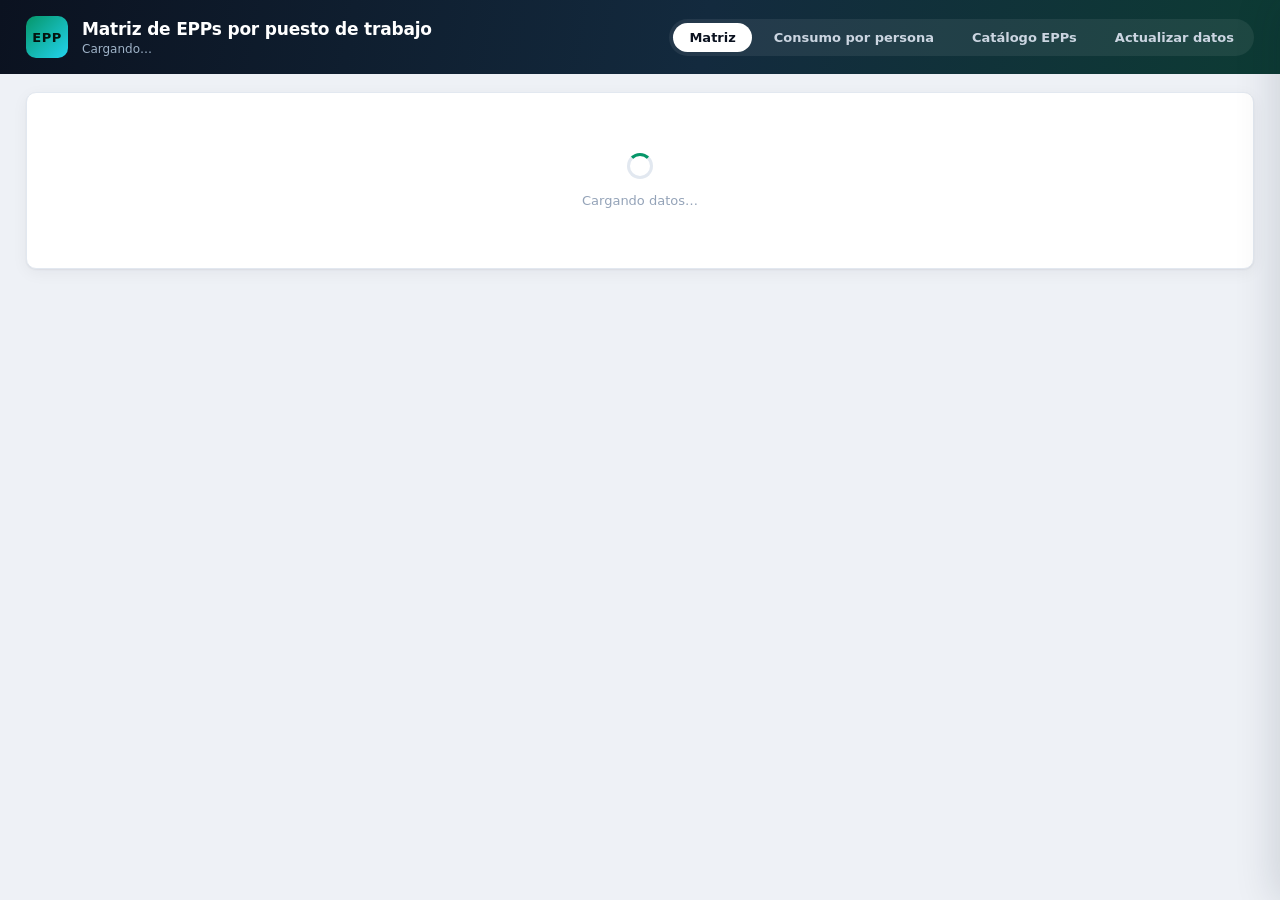
==== index.html @ 10862133 "Actualizar" ====
<!DOCTYPE html>
<html lang="es">
<head>
<meta charset="UTF-8">
<meta name="viewport" content="width=device-width, initial-scale=1">
<title>Matriz de EPPs por puesto · Consumo de EPPs</title>
<link rel="stylesheet" href="css/estilos.css">
</head>
<body>

<header class="topbar">
  <div class="brand">
    <div class="logo">EPP</div>
    <div>
      <h1>Matriz de EPPs por puesto de trabajo</h1>
      <p>Cargando…</p>
    </div>
  </div>
  <nav>
    <a href="index.html" class="activo">Matriz</a>
    <a href="consumo.html">Consumo por persona</a>
    <a href="epps.html">Catálogo EPPs</a>
    <a href="actualizar.html">Actualizar datos</a>
  </nav>
</header>

<main>

  <div id="cargando" class="card cargando">
    <div class="spinner"></div>
    Cargando datos…
  </div>

  <div id="app" class="oculto">

    <section class="card filtros">
      <div class="f-group">
        <label for="f-area">Área</label>
        <select id="f-area"><option value="">Todas</option></select>
      </div>
      <div class="f-group">
        <label for="f-lugar">Lugar de trabajo (CECO)</label>
        <select id="f-lugar"><option value="">Todos</option></select>
      </div>
      <div class="f-group">
        <label for="f-puesto">Puesto</label>
        <select id="f-puesto"><option value="">Todos</option></select>
      </div>
      
      <!-- BARRA DE HERRAMIENTAS (Alineada a la derecha) -->
      <div class="f-group" style="flex-direction: row; align-items: center; gap: 16px; margin-left: auto;">
        
        <!-- BOTÓN DE PANTALLA COMPLETA -->
        <button id="btn-fullscreen" class="btn-exportar-verde" type="button" style="background:#fff; color:#0f172a; border-color:#cbd5e1;">
          ⛶ Pantalla Completa
        </button>

        <label class="sw" style="margin-bottom: 0; font-weight: normal; color: #475569;">
          <input type="checkbox" id="t-vacias" checked> Plazas sin consumo
        </label>
        <button id="b-exportar" class="btn-exportar-verde" type="button">
          ⬇ Exportar matriz
        </button>
        <button id="b-limpiar" class="btn-limpiar" type="button">Limpiar filtros</button>
      </div>
    </section>

    <section class="kpis">
      <div class="kpi">
        <div class="kpi-icon">
          <svg fill="none" stroke="currentColor" viewBox="0 0 24 24" stroke-width="2"><path stroke-linecap="round" stroke-linejoin="round" d="M17 20h5v-2a3 3 0 00-5.356-1.857M17 20H7m10 0v-2c0-.656-.126-1.283-.356-1.857M7 20H2v-2a3 3 0 015.356-1.857M7 20v-2c0-.656.126-1.283.356-1.857m0 0a5.002 5.002 0 019.288 0M15 7a3 3 0 11-6 0 3 3 0 016 0zm6 3a2 2 0 11-4 0 2 2 0 014 0zM7 10a2 2 0 11-4 0 2 2 0 014 0z"></path></svg>
        </div>
        <div class="kpi-content">
          <div class="lbl">Plazas (puesto + lugar)</div>
          <div class="val" id="k-plazas">—</div>
          <div class="sub" id="k-plazas-sub"></div>
        </div>
      </div>
      
      <div class="kpi">
        <div class="kpi-icon">
          <svg fill="none" stroke="currentColor" viewBox="0 0 24 24" stroke-width="2"><path stroke-linecap="round" stroke-linejoin="round" d="M9 12l2 2 4-4m5.618-4.016A11.955 11.955 0 0112 2.944a11.955 11.955 0 01-8.618 3.04A12.02 12.02 0 003 9c0 5.591 3.824 10.29 9 11.622 5.176-1.332 9-6.03 9-11.622 0-1.042-.133-2.052-.382-3.016z"></path></svg>
        </div>
        <div class="kpi-content">
          <div class="lbl">EPPs en la matriz</div>
          <div class="val" id="k-epps">—</div>
          <div class="sub">son base en al menos un puesto</div>
        </div>
      </div>

      <div class="kpi destacado">
        <div class="kpi-icon">
          <svg fill="none" stroke="currentColor" viewBox="0 0 24 24" stroke-width="2"><path stroke-linecap="round" stroke-linejoin="round" d="M12 8c-1.657 0-3 .895-3 2s1.343 2 3 2 3 .895 3 2-1.343 2-3 2m0-8c1.11 0 2.08.402 2.599 1M12 8V7m0 1v8m0 0v1m0-1c-1.11 0-2.08-.402-2.599-1M21 12a9 9 0 11-18 0 9 9 0 0118 0z"></path></svg>
        </div>
        <div class="kpi-content">
          <div class="lbl">Costo de dotación</div>
          <div class="val" id="k-costo">—</div>
          <div class="sub" id="k-costo-sub"></div>
        </div>
      </div>
    </section>

    <div class="tabla-wrap">
      <table class="matriz" id="matriz">
        <colgroup id="matriz-colgroup"></colgroup>
        <thead id="matriz-head"></thead>
        <tbody id="matriz-body"></tbody>
      </table>
    </div>

    <div class="pie">
      <div class="leyenda">
        <span><span class="muestra" style="background:#059669"></span> EPP de consumo base del puesto</span>
        <span>lo adicional (unos pocos) no se marca: está en el detalle de la fila</span>
        <span><span class="pendiente">sin consumo</span> plaza sin ningún registro</span>
      </div>
      <div id="contador" style="color:#94a3b8"></div>
    </div>

  </div>
</main>

<!-- panel lateral -->
<aside class="drawer" id="drawer">
  <button class="cerrar" id="b-cerrar" title="Cerrar">✕</button>
  <div class="drawer-h">
    <h2 id="d-titulo"></h2>
    <p id="d-sub"></p>
  </div>
  <div class="drawer-b" id="d-cuerpo"></div>
</aside>

<script src="js/vendor/xlsx.full.min.js"></script>
<script src="js/config.js"></script>
<script src="js/data.js?v=1.0.4"></script>
<script src="js/exportar.js"></script>
<script src="js/matriz.js?v=1.0.4"></script>
</body>
</html>
---- css/estilos.css ----
/* ============================================================
   Consumo de EPPs — hoja de estilos
   ============================================================ */

:root {
  --bg:        #eef1f6;
  --panel:     #ffffff;
  --ink:       #0f172a;
  --ink-soft:  #475569;
  --muted:     #94a3b8;
  --line:      #e2e8f0;
  --line-soft: #eef2f7;
  --accent:    #059669;
  --accent-dk: #047857;
  --accent-lt: #d1fae5;
  --warn:      #d97706;
  --warn-lt:   #fef3c7;
  --sombra:    0 1px 2px rgba(15,23,42,.06), 0 4px 16px rgba(15,23,42,.05);
  --radio:     10px;

  --f-casco:      #6366f1;
  --f-auditivo:   #0ea5e9;
  --f-respirador: #14b8a6;
  --f-lente:      #8b5cf6;
  --f-guante:     #f59e0b;
  --f-bota:       #ef4444;
  --f-soldadura:  #64748b;
  --f-ropa:       #ec4899;
  --f-arnes:      #84cc16;
  --f-otros:      #94a3b8;
}

* { box-sizing: border-box; }

body {
  margin: 0;
  font-family: "Segoe UI", system-ui, -apple-system, "Helvetica Neue", Arial, sans-serif;
  background: var(--bg);
  color: var(--ink);
  font-size: 14px;
  -webkit-font-smoothing: antialiased;
}

/* ---------- barra superior ---------- */
.topbar {
  background: linear-gradient(100deg, #0b1220 0%, #132a3e 55%, #0d3b34 100%);
  color: #fff;
  padding: 16px 26px;
  display: flex;
  align-items: center;
  justify-content: space-between;
  gap: 24px;
  flex-wrap: wrap;
}

.brand { display: flex; align-items: center; gap: 14px; }

.logo {
  width: 42px; height: 42px; border-radius: 10px;
  background: linear-gradient(135deg, var(--accent), #22d3ee);
  display: grid; place-items: center;
  font-weight: 800; font-size: 13px; letter-spacing: .5px;
  color: #04140f;
  flex: 0 0 auto;
}

.brand h1 { font-size: 17px; margin: 0 0 3px; font-weight: 650; letter-spacing: -.2px; }
.brand p  { margin: 0; font-size: 12px; color: #9fb3c8; }

.topbar nav { display: flex; gap: 6px; background: rgba(255,255,255,.07); padding: 4px; border-radius: 999px; }

.topbar nav a {
  color: #cbd5e1; text-decoration: none; font-size: 13px; font-weight: 550;
  padding: 7px 16px; border-radius: 999px; transition: .15s;
}
.topbar nav a:hover { color: #fff; background: rgba(255,255,255,.08); }
.topbar nav a.activo { background: #fff; color: #0b1220; }

/* ---------- layout ---------- */
main { padding: 18px 26px 40px; max-width: 100%; }

.card {
  background: var(--panel);
  border: 1px solid var(--line);
  border-radius: var(--radio);
  box-shadow: var(--sombra);
}

/* ---------- filtros ---------- */
.filtros {
  display: flex;
  gap: 18px;
  align-items: flex-end;
  flex-wrap: wrap;
  padding: 14px 18px;
  margin-bottom: 14px;
}

.f-group { display: flex; flex-direction: column; gap: 5px; }
.f-group > label {
  font-size: 11px; font-weight: 650; letter-spacing: .4px;
  text-transform: uppercase; color: var(--muted);
}

select, input[type=text], input[type=search] {
  font: inherit; font-size: 13px;
  padding: 8px 11px;
  border: 1px solid var(--line);
  border-radius: 8px;
  background: #fff;
  color: var(--ink);
  min-width: 190px;
  outline: none;
  transition: border-color .15s, box-shadow .15s;
}
select:focus, input[type=text]:focus, input[type=search]:focus {
  border-color: var(--accent);
  box-shadow: 0 0 0 3px rgba(5,150,105,.12);
}

.chips { display: flex; gap: 5px; flex-wrap: wrap; max-width: 560px; }

.chip {
  font-size: 12px; font-weight: 600;
  padding: 6px 11px;
  border-radius: 999px;
  border: 1px solid var(--line);
  background: #fff;
  color: var(--ink-soft);
  cursor: pointer;
  user-select: none;
  transition: .12s;
  display: inline-flex; align-items: center; gap: 6px;
}
.chip:hover { border-color: #cbd5e1; background: #f8fafc; }
.chip .pt { width: 8px; height: 8px; border-radius: 50%; }
.chip.on { background: var(--ink); border-color: var(--ink); color: #fff; }
.chip.on .pt { box-shadow: 0 0 0 2px rgba(255,255,255,.35); }

.sw {
  display: inline-flex; align-items: center; gap: 7px;
  font-size: 12.5px; color: var(--ink-soft);
  cursor: pointer; user-select: none; margin-bottom: 3px;
}
.sw input { accent-color: var(--accent); width: 15px; height: 15px; cursor: pointer; }

.toggles { gap: 8px; }

/* --- KPIs estilo tarjeta (compactas) --- */
.kpis {
  display: grid;
  grid-template-columns: repeat(3, 1fr); /* 3 columnas iguales */
  gap: 12px;
  margin-bottom: 14px;
}

.kpi {
  display: flex;
  align-items: center;
  gap: 12px;
  padding: 10px 14px;
  background: #fff;
  border: 1px solid var(--line);
  border-radius: var(--radio);
  box-shadow: var(--sombra);
}

/* El cuadro del ícono */
.kpi-icon {
  width: 32px;
  height: 32px;
  background: #ecfdf5; /* Fondo verde muy clarito */
  color: var(--accent);
  border-radius: 8px;
  display: flex;
  align-items: center;
  justify-content: center;
  flex-shrink: 0;
}

.kpi-icon svg {
  width: 18px;
  height: 18px;
}

/* Contenedor de textos */
.kpi-content {
  display: flex;
  flex-direction: column;
}

/* Textos mucho más pequeños */
.kpi .lbl { 
  font-size: 9px; 
  text-transform: uppercase; 
  letter-spacing: .4px; 
  color: var(--muted); 
  font-weight: 700; 
}

.kpi .val { 
  font-size: 16px; 
  font-weight: 700; 
  letter-spacing: -.4px; 
  margin-top: 1px; 
  font-variant-numeric: tabular-nums; 
  color: var(--ink);
}

.kpi .sub { 
  font-size: 9.5px; 
  color: var(--muted); 
  margin-top: 1px; 
}

/* Estilo especial para el costo (texto verde) */
.kpi.destacado {
  background: linear-gradient(160deg, #fff 0%, #f0fdf9 100%); 
  border-color: #b9e6d3;
}
.kpi.destacado .val { 
  color: var(--accent-dk); 
}

/* Para que en pantallas pequeñas se pongan uno debajo del otro */
@media (max-width: 900px) {
  .kpis { grid-template-columns: 1fr; }
}

/* ---------- tabla matriz ---------- */
.tabla-wrap {
  overflow: auto;
  max-height: calc(100vh - 300px);
  border-radius: var(--radio);
  background: var(--panel);
  border: 1px solid var(--line);
  box-shadow: var(--sombra);
  position: relative;
}

table.matriz {
  border-collapse: separate;
  border-spacing: 0;
  font-size: 12px;
  table-layout: fixed;
}

table.matriz thead th {
  position: sticky;
  top: 0;
  z-index: 3;
  background: #fbfcfe;
  border-bottom: 2px solid var(--line);
  border-right: 1px solid var(--line-soft);
  font-weight: 600;
  vertical-align: bottom;
  padding: 0;
}

/* columna fija izquierda */
.col-fija {
  position: sticky !important;
  left: 0;
  z-index: 4 !important;
  background: #fbfcfe;
  text-align: left;
  padding: 9px 14px !important;
  border-right: 1px solid var(--line) !important;
  width: 320px;
  min-width: 320px;
  max-width: 320px;
}
tbody .col-fija { background: var(--panel); z-index: 2 !important; }

/* columna fija derecha (total) */
.col-total {
  position: sticky !important;
  right: 0;
  z-index: 4 !important;
  background: #fbfcfe;
  text-align: right;
  padding: 9px 14px !important;
  border-left: 1px solid var(--line) !important;
  width: 104px; min-width: 104px; max-width: 104px;
  font-variant-numeric: tabular-nums;
}
tbody .col-total { background: var(--panel); z-index: 2 !important; font-weight: 600; }

.th-puesto {
  height: 120px; /* Antes decía 250px */
  display: flex;
  align-items: flex-end;
  font-size: 11px;
  text-transform: uppercase;
  letter-spacing: .5px;
  color: var(--muted);
  padding-bottom: 8px;
}

/* encabezados verticales de EPP */
th.col-epp {
  width: 42px; min-width: 42px; max-width: 42px;
  height: 120px; /* Antes decía 250px */
  position: sticky;
  top: 0;
}
th.col-epp .fam-bar { height: 5px; width: 100%; display: block; }
th.col-epp .rot {
  writing-mode: vertical-rl;
  transform: rotate(180deg);
  font-size: 10.5px;
  font-weight: 550;
  color: var(--ink-soft);
  white-space: nowrap;
  overflow: hidden;
  text-overflow: ellipsis;
  height: 85px; /* REDUCIDO DE 212px A 85px */
  margin: 4px auto 0;
  padding: 2px 0;
  letter-spacing: -.1px;
  transition: color 0.15s, font-weight 0.15s;
}
th.col-epp .precio {
  display: block;
  font-size: 10px;
  color: var(--muted);
  font-variant-numeric: tabular-nums;
  padding-bottom: 6px;
}

/* NUEVO EFECTO HOVER: Pinta el fondo y resalta el texto */
th.col-epp:hover {
  background-color: #f1f5f9;
}
th.col-epp:hover .rot { 
  color: var(--accent); 
  font-weight: 700; 
}

/* celdas */
tbody td {
  border-bottom: 1px solid var(--line-soft);
  border-right: 1px solid #f4f7fa;
  height: 34px;
  text-align: center;
  padding: 0;
}

tbody tr:hover td { background: #f6fbf8; }
tbody tr:hover .col-fija,
tbody tr:hover .col-total { background: #f6fbf8; }

.puesto-nom { font-weight: 600; font-size: 12.5px; color: var(--ink); line-height: 1.2; }
.puesto-lug { font-size: 11px; color: var(--muted); margin-top: 2px; line-height: 1.2; }
.puesto-n { font-size: 10.5px; color: #b6c2d1; margin-left: 6px; font-weight: 500; }

/* marca verde */
.dot {
  width: 15px; height: 15px;
  border-radius: 4px;
  background: var(--accent);
  display: inline-block;
  vertical-align: middle;
  box-shadow: 0 1px 2px rgba(5,150,105,.35);
  cursor: help;
}
.dot.baja { opacity: .45; }
.dot:hover { transform: scale(1.18); }

/* filas sin consumo */
tr.vacia .col-fija .puesto-nom { color: var(--ink-soft); font-weight: 550; }
tr.vacia td { background: #fcfdfe; }
tr.vacia .col-fija, tr.vacia .col-total { background: #fcfdfe; }
tr.vacia:hover td { background: #f8fafc; }
tr.vacia:hover .col-fija, tr.vacia:hover .col-total { background: #f8fafc; }

.pendiente {
  font-size: 10px; font-weight: 650; letter-spacing: .3px;
  color: var(--warn); background: var(--warn-lt);
  padding: 3px 7px; border-radius: 5px; text-transform: uppercase;
  white-space: nowrap;
}

/* pie / leyenda */
.pie {
  display: flex; align-items: center; justify-content: space-between;
  gap: 16px; flex-wrap: wrap;
  padding: 11px 16px;
  font-size: 12px; color: var(--ink-soft);
}
.leyenda { display: flex; gap: 18px; align-items: center; flex-wrap: wrap; }
.leyenda span { display: inline-flex; align-items: center; gap: 7px; }
.leyenda .muestra { width: 15px; height: 15px; border-radius: 4px; }

/* ---------- panel lateral de detalle ---------- */
.drawer {
  position: fixed; top: 0; right: 0; bottom: 0;
  width: 430px; max-width: 92vw;
  background: #fff;
  box-shadow: -12px 0 40px rgba(15,23,42,.16);
  transform: translateX(102%);
  transition: transform .22s cubic-bezier(.4,0,.2,1);
  z-index: 60;
  display: flex; flex-direction: column;
}
.drawer.abierto { transform: translateX(0); }

.drawer-h { padding: 18px 20px; border-bottom: 1px solid var(--line); }
.drawer-h h2 { margin: 0 0 3px; font-size: 15px; }
.drawer-h p { margin: 0; font-size: 12px; color: var(--muted); }
.cerrar {
  position: absolute; top: 14px; right: 16px;
  border: none; background: #f1f5f9; color: var(--ink-soft);
  width: 28px; height: 28px; border-radius: 7px; cursor: pointer;
  font-size: 15px; line-height: 1;
}
.cerrar:hover { background: #e2e8f0; }

.drawer-b { overflow: auto; padding: 8px 20px 24px; }
.kit-item {
  display: flex; align-items: center; gap: 10px;
  padding: 9px 6px; margin: 0 -6px; border-bottom: 1px solid var(--line-soft);
  border-radius: 6px; transition: background 0.15s; cursor: pointer;
}
.kit-item:hover { background: #f1f5f9; }
.kit-item:hover .desc { color: var(--accent); }

.kit-item .pt { width: 9px; height: 9px; border-radius: 50%; flex: 0 0 auto; }
.kit-item .desc { flex: 1; font-size: 12.5px; line-height: 1.25; transition: color 0.15s; }
.kit-item .fam { font-size: 10.5px; color: var(--muted); text-transform: uppercase; letter-spacing: .3px; }
.kit-item .precio { font-weight: 650; font-variant-numeric: tabular-nums; font-size: 12.5px; }
.kit-total {
  display: flex; justify-content: space-between;
  padding: 14px 0 0; font-weight: 700; font-size: 14px;
  border-top: 2px solid var(--ink);
  margin-top: 8px;
}

/* ---------- popover EPPs ---------- */
.popover-epp {
  position: fixed; /* Cambiamos absolute por fixed para que no dependa del scroll */
  background: #fff; 
  border: 1px solid var(--line);
  box-shadow: 0 4px 12px rgba(0,0,0,0.15); 
  border-radius: 6px;
  z-index: 999999 !important; /* ESTO ES CLAVE: Lo ponemos por encima de todo */
  padding: 4px;
}
.popover-epp button {
  background: none; border: none; padding: 8px 12px;
  font-size: 12.5px; color: var(--ink); cursor: pointer;
  width: 100%; text-align: left; border-radius: 4px; font-weight: 600;
}
.popover-epp button:hover { background: #f0fdf4; color: var(--accent-dk); }

/* ---------- buscador EPPs ---------- */
.resultados-busqueda {
  position: absolute; top: 100%; left: 0; right: 0;
  background: #fff; border: 1px solid var(--line); border-top: none;
  border-radius: 0 0 6px 6px; max-height: 180px; overflow-y: auto;
  box-shadow: 0 4px 6px rgba(0,0,0,0.05); z-index: 10;
}
.res-item {
  padding: 8px 10px; font-size: 12.5px; cursor: pointer;
  border-bottom: 1px solid var(--line-soft);
}
.res-item:hover { background: #f8fafc; color: var(--accent); font-weight: 600; }

.nombre { font-weight: 600; }
.lugar { font-size: 11.5px; color: var(--muted); }

.cero { color: #cbd5e1; }
.destacado-num { font-weight: 650; color: var(--accent-dk); }
.fila-total td {
  font-weight: 700;
  border-top: 2px solid var(--ink);
  background: #fff;
}

.vacio {
  padding: 40px; text-align: center; color: var(--muted); font-size: 13px;
}

/* ---------- utilidades ---------- */
.cargando {
  display: grid; place-items: center; padding: 60px;
  color: var(--muted); font-size: 13px;
}
.spinner {
  width: 26px; height: 26px; border-radius: 50%;
  border: 3px solid var(--line); border-top-color: var(--accent);
  animation: girar .8s linear infinite; margin-bottom: 14px;
}
@keyframes girar { to { transform: rotate(360deg); } }

.oculto { display: none !important; }

@media (max-width: 900px) {
  .col-fija { width: 220px; min-width: 220px; max-width: 220px; }
  main { padding: 12px; }
}

/* ---------- pantalla actualizar ---------- */
.subir { display: flex; flex-direction: column; gap: 8px; }
.subir .fila {
  display: flex; align-items: center; gap: 14px;
  padding: 10px 12px; border: 1px solid var(--line); border-radius: 8px;
  background: #fbfcfe; cursor: pointer;
}
.subir .fila:hover { border-color: #94a3b8; }
.subir .nom { width: 230px; font-size: 13px; color: var(--ink-soft); }
.subir .nom b { color: #dc2626; }
.subir input[type=file] { font-size: 12px; color: var(--ink-soft); flex: 1; }
.subir .ok { font-size: 12px; color: var(--muted); min-width: 190px; text-align: right; }

.btn-primario {
  background: var(--accent); color: #fff; border: 0; border-radius: 8px;
  padding: 10px 18px; font-size: 14px; font-weight: 600; cursor: pointer;
}
.btn-primario:hover { background: var(--accent-dk); }
.btn-primario:disabled { opacity: .55; cursor: default; }

.resumen-tabla { border-collapse: collapse; font-size: 13px; }
.resumen-tabla th {
  text-align: left; padding: 6px 18px 6px 0; color: var(--ink-soft); font-weight: 600;
}
.resumen-tabla td { padding: 6px 0; font-variant-numeric: tabular-nums; }
.resumen-tabla tr + tr th, .resumen-tabla tr + tr td { border-top: 1px solid var(--line-soft); }

.btn-exportar {
  background: #fff; color: var(--ink); border: 1px solid var(--line);
  border-radius: 8px; padding: 8px 14px; font-size: 13px; font-weight: 600; cursor: pointer;
}
.btn-exportar:hover { border-color: #94a3b8; }
/* --- Botón Eliminar en el Popover --- */
.popover-epp button.btn-eliminar {
  color: #dc2626;
  border-top: 1px solid var(--line-soft);
  border-radius: 0 0 4px 4px;
}
.popover-epp button.btn-eliminar:hover {
  background: #fef2f2;
  color: #b91c1c;
}
/* --- Botón de eliminar en catálogo EPPs --- */
.btn-eliminar-epp {
  background: #fef2f2;
  color: #dc2626;
  border: 1px solid #fecaca;
  padding: 6px 12px;
  border-radius: 6px;
  font-size: 12px;
  font-weight: 600;
  cursor: pointer;
  transition: all 0.2s;
}
.btn-eliminar-epp:hover {
  background: #fee2e2;
  border-color: #f87171;
  color: #b91c1c;
}
.btn-eliminar-epp:disabled {
  opacity: 0.5;
  cursor: not-allowed;
}
/* Reemplaza tu clase .filtros actual por esta: */
.filtros {
  display: flex;
  gap: 16px;
  align-items: flex-end;
  flex-wrap: wrap;
  padding: 16px 20px;
  margin-bottom: 14px;
  background: var(--panel);
  border: 1px solid var(--line);
  border-radius: var(--radio);
  box-shadow: var(--sombra);
}

/* Estilo para los selectores (con flechita a la derecha) */
.f-group select {
  min-width: 200px;
  padding: 9px 32px 9px 12px;
  border: 1px solid #cbd5e1;
  border-radius: 6px;
  font-size: 13px;
  font-weight: 500;
  color: var(--ink);
  background-color: #fff;
  appearance: none;
  background-image: url("data:image/svg+xml,%3Csvg xmlns='http://www.w3.org/2000/svg' fill='none' viewBox='0 0 24 24' stroke='%2364748b'%3E%3Cpath stroke-linecap='round' stroke-linejoin='round' stroke-width='2' d='M19 9l-7 7-7-7'%3E%3C/path%3E%3C/svg%3E");
  background-repeat: no-repeat;
  background-position: right 10px center;
  background-size: 16px;
  cursor: pointer;
}

.f-group select:focus {
  border-color: var(--accent);
  outline: none;
}

/* NUEVO: Botón verde de Exportar */
.btn-exportar-verde {
  display: flex;
  align-items: center;
  gap: 6px;
  background: #fff;
  color: var(--accent);
  border: 1px solid var(--accent);
  padding: 9px 16px;
  border-radius: 6px;
  font-size: 13px;
  font-weight: 600;
  cursor: pointer;
  transition: all 0.2s;
}

.btn-exportar-verde:hover {
  background: #f0fdf4;
}

/* NUEVO: Botón de Limpiar texto */
.btn-limpiar {
  background: none;
  border: none;
  color: #64748b;
  font-size: 13px;
  font-weight: 500;
  cursor: pointer;
  padding: 9px;
}

.btn-limpiar:hover {
  color: var(--ink);
  text-decoration: underline;
}
/* --- Efecto Hover en el nombre del EPP --- */
.epp-nombre {
  cursor: pointer;
  transition: color 0.15s, background-color 0.15s;
}
.epp-nombre:hover {
  color: var(--accent);
  background-color: #f0fdf4;
}

/* --- Menú flotante para eliminar EPP --- */
.popover-epp-catalogo {
  position: absolute;
  background: #fff;
  border: 1px solid var(--line);
  box-shadow: 0 4px 12px rgba(0,0,0,0.15);
  border-radius: 6px;
  z-index: 100;
  padding: 4px;
}
.popover-epp-catalogo button {
  background: none;
  border: none;
  padding: 8px 12px;
  font-size: 12.5px;
  color: #dc2626;
  cursor: pointer;
  width: 100%;
  text-align: left;
  border-radius: 4px;
  font-weight: 600;
}
.popover-epp-catalogo button:hover {
  background: #fee2e2;
}
/* =========================================
   ESTILOS UNIFICADOS PARA TABLA DE CONSUMO
   ========================================= */

/* El contenedor permite scroll horizontal y vertical */
.tabla-wrap {
  overflow: auto;
  max-height: calc(100vh - 320px);
  position: relative;
}

/* CAMBIO CLAVE: Usamos 'auto' y 'max-content' para que la tabla se expanda */
table.consumo, table.det { 
  border-collapse: separate; /* Requerido para que las columnas fijas funcionen */
  border-spacing: 0;
  table-layout: auto; 
  width: max-content; 
  min-width: 100%;
}

/* CABECERA DE LA TABLA PRINCIPAL */
table.consumo thead th {
  position: sticky; 
  top: 0; 
  z-index: 3;
  background: #fbfcfe;
  border-bottom: 2px solid var(--line);
  padding: 12px 12px;
  font-size: 11px; 
  text-transform: uppercase; 
  letter-spacing: .4px;
  color: var(--muted); 
  font-weight: 650;
  text-align: right; 
  min-width: 70px; /* Evita que los meses se aplasten */
  white-space: nowrap;
}

/* --- COLUMNA FIJA IZQUIERDA (Persona) --- */
table.consumo th:first-child, 
table.consumo td:first-child { 
  position: sticky;
  left: 0;
  z-index: 4; /* Por encima de las demás celdas al hacer scroll */
  background: #fff;
  width: 320px; 
  min-width: 320px;
  max-width: 320px;
  text-align: left; 
  font-variant-numeric: normal; 
  box-shadow: 2px 0 5px rgba(0,0,0,0.05); /* Sombra para denotar que está fija */
}
table.consumo thead th:first-child {
  z-index: 5; /* La cabecera por encima de todo */
  background: #fbfcfe;
}

/* --- COLUMNA FIJA DERECHA (Total) --- */
table.consumo th:last-child, 
table.consumo td:last-child { 
  position: sticky;
  right: 0;
  z-index: 4;
  background: #fff;
  width: 120px; 
  min-width: 120px;
  max-width: 120px;
  text-align: right; 
  font-variant-numeric: tabular-nums; 
  box-shadow: -2px 0 5px rgba(0,0,0,0.05);
}
table.consumo thead th:last-child {
  z-index: 5;
  background: #fbfcfe;
}

/* LAS CELDAS NORMALES (Meses) */
table.consumo tbody td,
table.det td { 
  padding: 10px 12px; 
  border-bottom: 1px solid var(--line-soft);
  text-align: right; 
  font-variant-numeric: tabular-nums;
  white-space: nowrap;
  min-width: 70px; 
  background: #fff;
}

/* EFECTOS VISUALES */
table.consumo tbody tr.fila:hover td { background: #f6fbf8; cursor: pointer; }
table.consumo tbody tr.fila.abierta td { background: #ecfdf5; }

/* CONTENEDOR DEL DETALLE */
tr.detalle td { 
  background: #fafcfb; 
  padding: 0; 
  border-bottom: 2px solid var(--line);
}
.detalle-in { 
  padding: 0; 
  margin: 0;
  min-width: 100%;
}

/* SANGRÍA PARA EL NOMBRE DEL EPP EN EL DETALLE */
table.det td:first-child { 
  padding-left: 34px; 
  font-weight: 500;
  width: 320px; 
  min-width: 320px;
  max-width: 320px;
  position: sticky;
  left: 0;
  background: #fafcfb; /* Mismo fondo del detalle */
  
  /* NUEVAS REGLAS PARA EVITAR QUE EL TEXTO SE SALGA */
  white-space: nowrap;
  overflow: hidden;
  text-overflow: ellipsis;
}
table.det td:last-child {
  width: 120px;
  min-width: 120px;
  max-width: 120px;
  position: sticky;
  right: 0;
  background: #fafcfb;
}
/* --- Selector Múltiple de Meses --- */
.ms-toggle {
  min-width: 200px; 
  padding: 9px 32px 9px 12px; 
  border: 1px solid #cbd5e1;
  border-radius: 6px; 
  font-size: 13px; 
  font-weight: 500; 
  color: var(--ink);
  background-color: #fff; 
  text-align: left; 
  cursor: pointer; 
  position: relative; 
  appearance: none;
}

.ms-toggle::after {
  content: ''; 
  position: absolute; 
  right: 12px; 
  top: 50%; 
  transform: translateY(-50%);
  border: 5px solid transparent; 
  border-top-color: #64748b;
}

.ms-toggle:focus { 
  border-color: var(--accent); 
  outline: none; 
}

/* La ventanita flotante */
.ms-dropdown {
  position: absolute; 
  top: 100%; 
  left: 0; 
  width: 320px; /* Más ancho para que quepan los nombres */
  background: #fff;
  border: 1px solid var(--line); 
  border-radius: 6px; 
  box-shadow: 0 4px 12px rgba(0,0,0,0.15);
  z-index: 100; 
  max-height: 250px; 
  overflow-y: auto; 
  padding: 8px; 
  margin-top: 4px;
  display: grid;
  grid-template-columns: 1fr 1fr; /* 2 columnas */
  gap: 4px;
}

.ms-item {
  display: flex; 
  align-items: center; 
  gap: 8px; 
  padding: 6px 8px;
  font-size: 12px; 
  cursor: pointer; 
  border-radius: 4px; 
  color: var(--ink); 
  transition: background 0.15s;
}

.ms-item:hover { 
  background: #f1f5f9; 
}

.ms-item input { 
  accent-color: var(--accent); 
  width: 14px; 
  height: 14px; 
  cursor: pointer; 
}
/* Botones de Zoom */
.btn-zoom {
  background: #fff;
  border: 1px solid #cbd5e1;
  color: #475569;
  width: 28px;
  height: 28px;
  border-radius: 6px;
  font-size: 16px;
  font-weight: bold;
  cursor: pointer;
  display: flex;
  align-items: center;
  justify-content: center;
  transition: all 0.15s;
}
.btn-zoom:hover {
  background: #f1f5f9;
  border-color: #94a3b8;
  color: var(--accent);
}
.btn-zoom:disabled {
  opacity: 0.4;
  cursor: not-allowed;
}
/* --- MODO PANTALLA COMPLETA --- */
.tabla-wrap.fullscreen {
  position: fixed !important;
  top: 0;
  left: 0;
  width: 100vw;
  height: 100vh;
  max-height: 100vh !important;
  z-index: 9999;
  background: #fff;
  padding: 0; /* Eliminamos los bordes blancos */
  margin: 0;
  border-radius: 0;
  border: none;
}

/* EL TRUCO PARA QUE EL PANEL DE DETALLE SE VEA EN PANTALLA COMPLETA */
/* Buscamos el drawer que esté justo después de la tabla en pantalla completa */
body:has(.tabla-wrap.fullscreen) .drawer {
  z-index: 10000; /* Lo ponemos por encima de la tabla en fullscreen */
}

/* Eliminamos el estilo del botón rojo que ya no usaremos */
.btn-close-fullscreen {
  display: none !important;
}
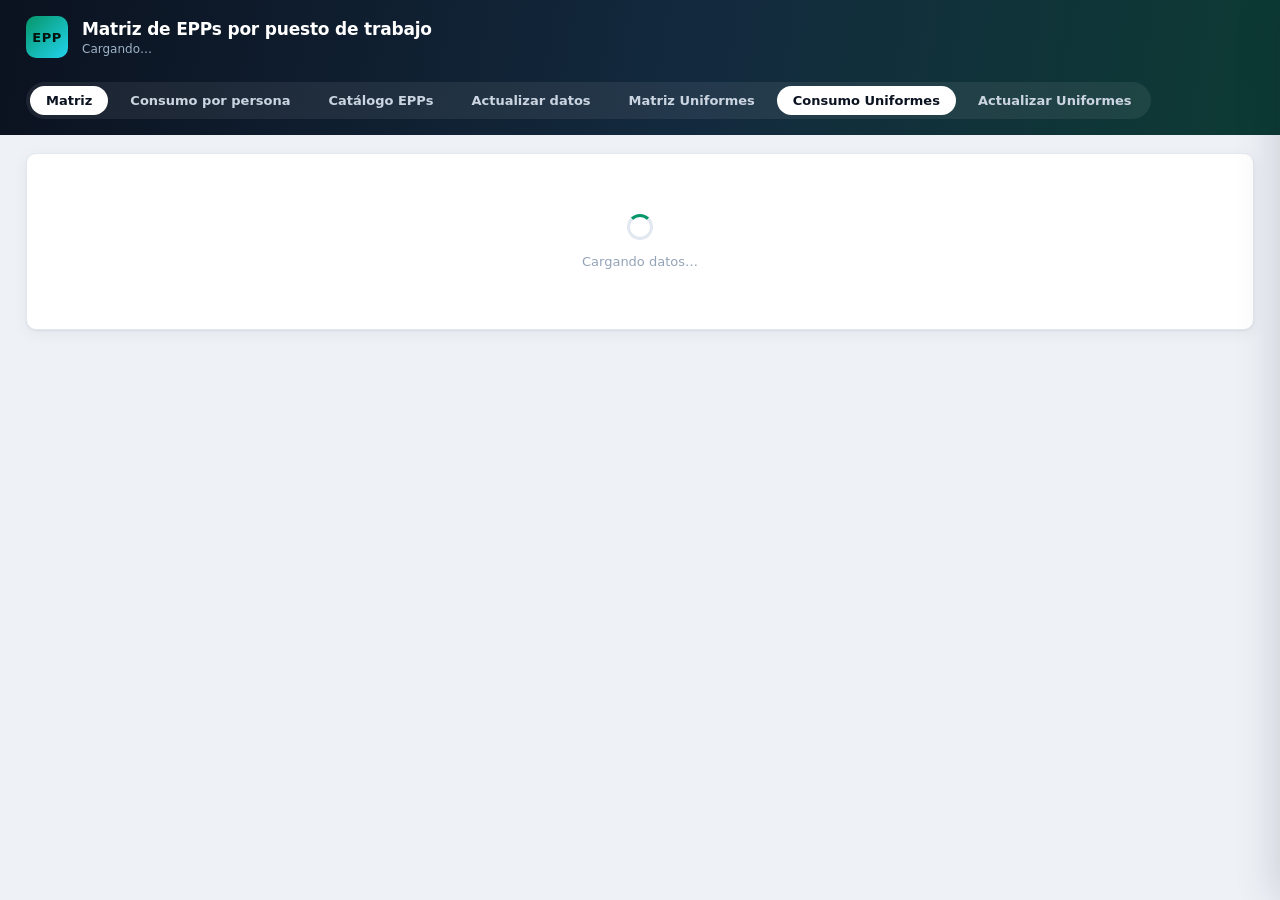
==== commit d34f3b08: "Uniformes" ====
--- a/index.html
+++ b/index.html
@@ -21,6 +21,9 @@
     <a href="consumo.html">Consumo por persona</a>
     <a href="epps.html">Catálogo EPPs</a>
     <a href="actualizar.html">Actualizar datos</a>
+    <a href="uniformes.html">Matriz Uniformes</a>
+    <a href="consumo_uniformes.html" class="activo">Consumo Uniformes</a>
+    <a href="actualizar_uniformes.html">Actualizar Uniformes</a>
   </nav>
 </header>
 
@@ -132,8 +135,8 @@
 
 <script src="js/vendor/xlsx.full.min.js"></script>
 <script src="js/config.js"></script>
-<script src="js/data.js?v=1.0.4"></script>
+<script src="js/data.js?v=1.0.5"></script>
 <script src="js/exportar.js"></script>
-<script src="js/matriz.js?v=1.0.4"></script>
+<script src="js/matriz.js?v=1.0.5"></script>
 </body>
 </html>
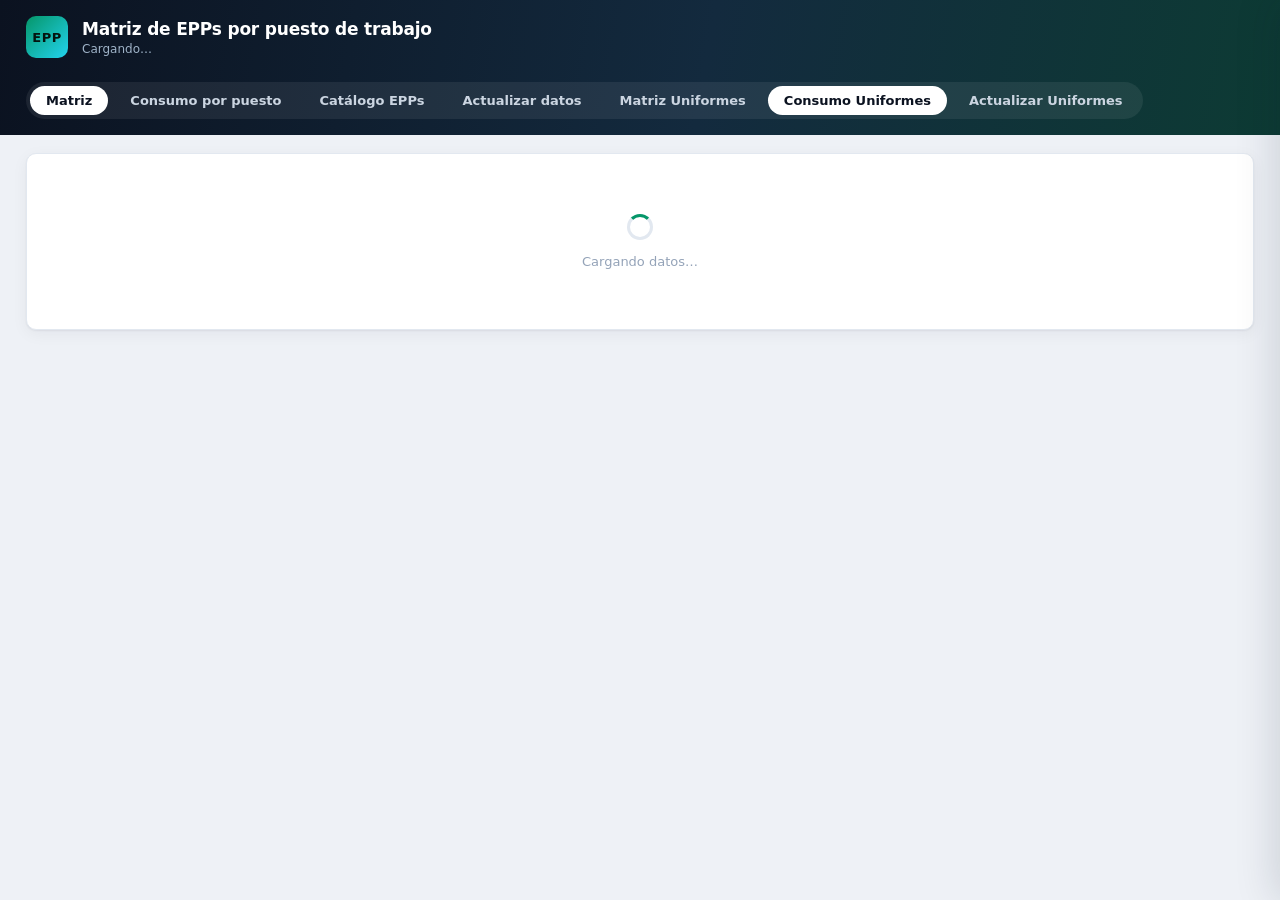
==== commit cde0b342: "puesto" ====
--- a/index.html
+++ b/index.html
@@ -18,7 +18,7 @@
   </div>
   <nav>
     <a href="index.html" class="activo">Matriz</a>
-    <a href="consumo.html">Consumo por persona</a>
+    <a href="consumo.html">Consumo por puesto</a>
     <a href="epps.html">Catálogo EPPs</a>
     <a href="actualizar.html">Actualizar datos</a>
     <a href="uniformes.html">Matriz Uniformes</a>
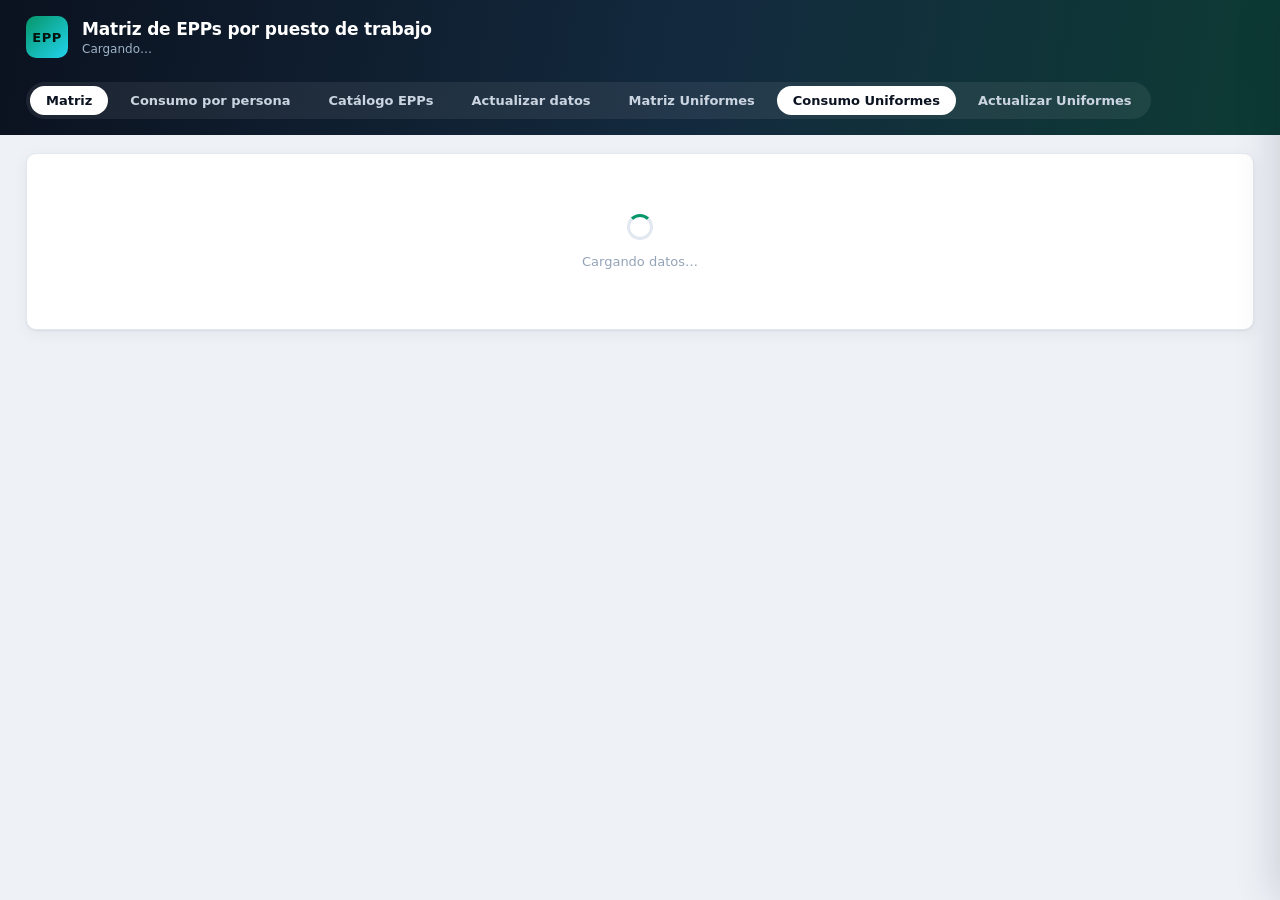
==== commit 4425d3e5: "persona" ====
--- a/index.html
+++ b/index.html
@@ -18,7 +18,7 @@
   </div>
   <nav>
     <a href="index.html" class="activo">Matriz</a>
-    <a href="consumo.html">Consumo por puesto</a>
+    <a href="consumo.html">Consumo por persona</a>
     <a href="epps.html">Catálogo EPPs</a>
     <a href="actualizar.html">Actualizar datos</a>
     <a href="uniformes.html">Matriz Uniformes</a>
